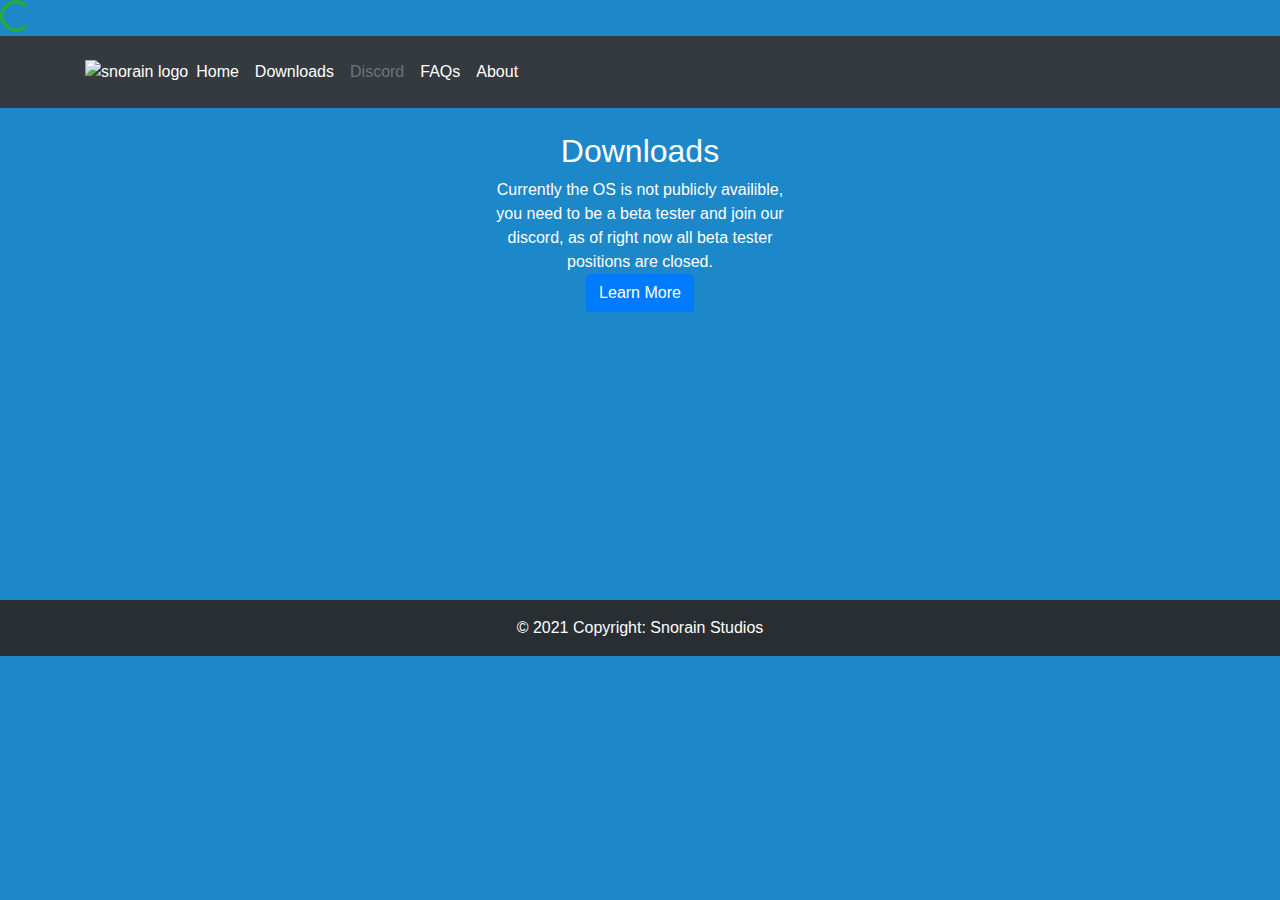
==== discord.html @ 29790fbd "Update discord.html" ====
<!doctype html>
<html lang="en">
  <head>
    <!-- Required meta tags -->
    <meta charset="utf-8">
    <meta name="viewport" content="width=device-width, initial-scale=1, shrink-to-fit=no">
    <link rel="shortcut icon" type="image/png" href="./images/siteimage-8.png">
    <meta name="viewport" content="width=device-width, initial-scale=1">
    <meta name="title" content="Snorain">
    <meta name="description" content="Work in progress">
    <meta name="keywords" content="os, OS">
    <meta name="robots" content="index, follow">
    <meta http-equiv="Content-Type" content="text/html; charset=utf-8">
    <meta name="language" content="English">
    <meta property="og:image" content="./images/logo/siteimage-2.png">
    <title>Snorain Studios</title>
    <!-- Bootstrap CSS -->
    <link rel="stylesheet" href="https://stackpath.bootstrapcdn.com/bootstrap/4.4.1/css/bootstrap.min.css" integrity="sha384-Vkoo8x4CGsO3+Hhxv8T/Q5PaXtkKtu6ug5TOeNV6gBiFeWPGFN9MuhOf23Q9Ifjh" crossorigin="anonymous">
    <!-- Loading animation -->
    <link rel="stylesheet" href="https://oxmc.github.io/Astrobuild2/css/style/loading.css" type="text/css">
    <div class="loader">
      <div class="spinner-border text-success" role="status">
        <span class="sr-only">Loading...</span>
      </div>
    </div>
    <script>
    window.addEventListener("load", function () {
        const loader = document.querySelector(".loader");
        loader.className += " hidden"; // class "loader hidden"
    });
    </script>
    <!-- Add icon library -->
    <link rel="stylesheet" href="https://cdnjs.cloudflare.com/ajax/libs/font-awesome/4.7.0/css/font-awesome.min.css">
    <link rel="stylesheet" href="https://maxcdn.bootstrapcdn.com/font-awesome/4.4.0/css/font-awesome.min.css">
    <link rel="stylesheet" href="https://use.fontawesome.com/releases/v5.7.0/css/all.css" integrity="sha384-lZN37f5QGtY3VHgisS14W3ExzMWZxybE1SJSEsQp9S+oqd12jhcu+A56Ebc1zFSJ" crossorigin="anonymous">
    <link rel="stylesheet" href="https://itai-nelken.github.io/aptpac/assets/css/style.css?v=653fdb393fe2b8d641b0cee23c86bc9c9a54893d">
  </head>
  <body style="background-color:#1c87c9;">
  <header class="p-3 bg-dark text-white">
    <div class="container">
      <div class="d-flex flex-wrap align-items-center justify-content-center justify-content-lg-start">
        <img src="images/siteimage-4.png" title="snorain logo">
        <ul class="nav col-12 col-lg-auto me-lg-auto mb-2 justify-content-center mb-md-0">
          <li><a href="./index.html" class="nav-link px-2 text-white">Home</a></li>
          <li><a href="./downloads.html" class="nav-link px-2 text-white">Downloads</a></li>
          <li><a href="./discord.html" class="nav-link px-2 text-secondary">Discord</a></li>
          <li><a href="#" class="nav-link px-2 text-white">FAQs</a></li>
          <li><a href="#" class="nav-link px-2 text-white">About</a></li>
        </ul>
      </div>
    </div>
  </header>
  <div class="container center p-4 text-center text-white">
    <h2>Downloads</h2>
    <div class="col-4 mx-auto text-wrap" style="width: 20rem;">
    Currently the OS is not publicly availible, you need to be a beta tester and join our discord, as of right now all beta tester positions are closed.
    </div>
    <a href="./beta-tester.html" class="btn btn-primary">
      Learn More
    </a>
  </div>
  <br>
  <br>
  <br>
  <br>
  <br>
  <br>
  <br>
  <br>
  <br>
  <br>
  <br>
  <!-- Footer -->
  <footer class="bg-dark text-center text-white">
    <!-- Copyright -->
    <div class="text-center p-3" style="background-color: rgba(0, 0, 0, 0.2);">
      © 2021 Copyright:
      <a class="text-white" href="./index.html">Snorain Studios</a>
    </div>
    <!-- Copyright -->
  </footer>
  <!-- Footer -->
    <!-- Optional JavaScript -->
    <!-- jQuery first, then Popper.js, then Bootstrap JS -->
    <script src="https://code.jquery.com/jquery-3.4.1.slim.min.js" integrity="sha384-J6qa4849blE2+poT4WnyKhv5vZF5SrPo0iEjwBvKU7imGFAV0wwj1yYfoRSJoZ+n" crossorigin="anonymous"></script>
    <script src="https://cdn.jsdelivr.net/npm/popper.js@1.16.0/dist/umd/popper.min.js" integrity="sha384-Q6E9RHvbIyZFJoft+2mJbHaEWldlvI9IOYy5n3zV9zzTtmI3UksdQRVvoxMfooAo" crossorigin="anonymous"></script>
    <script src="https://stackpath.bootstrapcdn.com/bootstrap/4.4.1/js/bootstrap.min.js" integrity="sha384-wfSDF2E50Y2D1uUdj0O3uMBJnjuUD4Ih7YwaYd1iqfktj0Uod8GCExl3Og8ifwB6" crossorigin="anonymous"></script>
  </body>
</html>
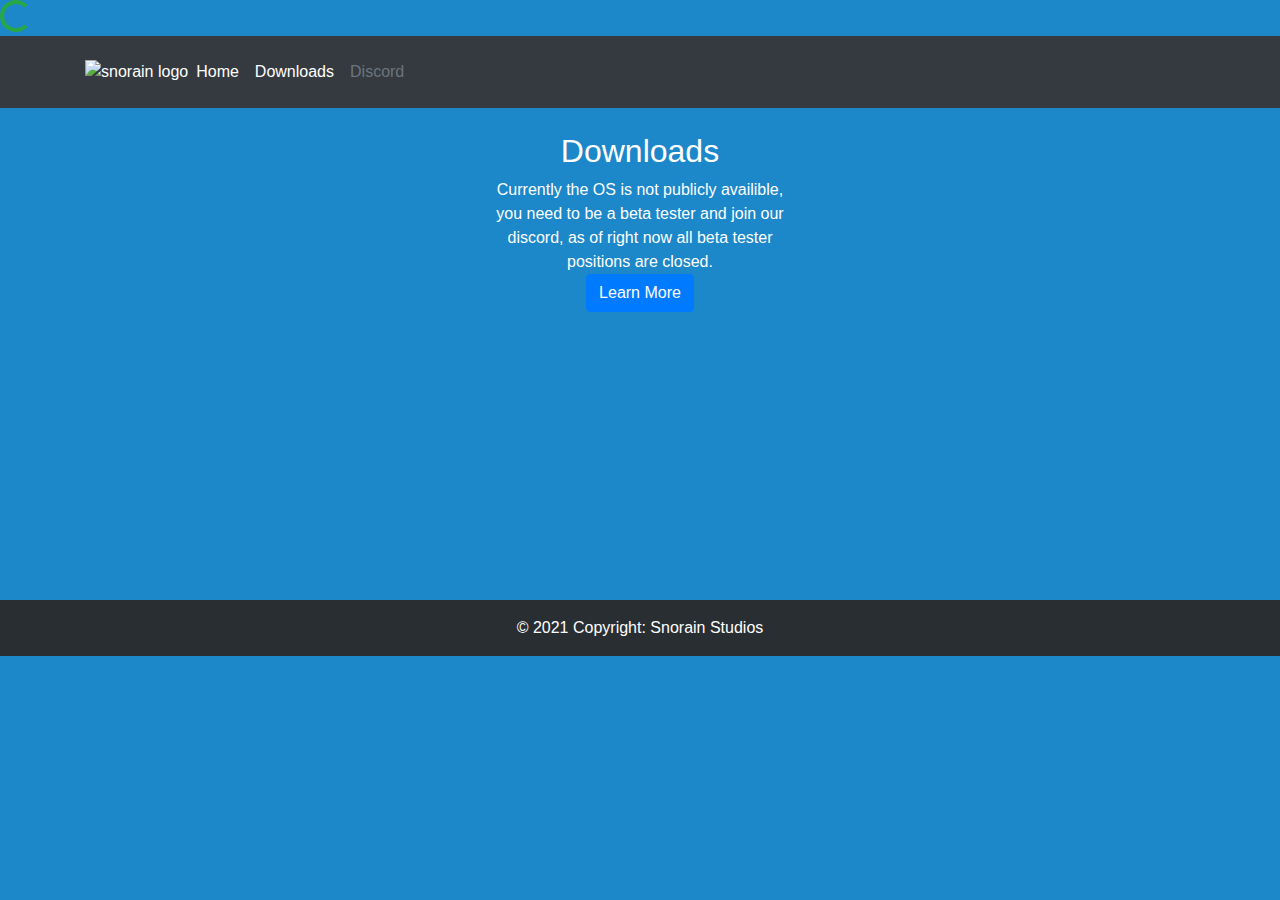
==== commit 7849b8bd: "Update discord.html" ====
--- a/discord.html
+++ b/discord.html
@@ -4,7 +4,7 @@
     <!-- Required meta tags -->
     <meta charset="utf-8">
     <meta name="viewport" content="width=device-width, initial-scale=1, shrink-to-fit=no">
-    <link rel="shortcut icon" type="image/png" href="./images/siteimage-8.png">
+    <link rel="shortcut icon" type="image/png" href="images/logo/siteimage-8.png">
     <meta name="viewport" content="width=device-width, initial-scale=1">
     <meta name="title" content="Snorain">
     <meta name="description" content="Work in progress">
@@ -39,13 +39,13 @@
   <header class="p-3 bg-dark text-white">
     <div class="container">
       <div class="d-flex flex-wrap align-items-center justify-content-center justify-content-lg-start">
-        <img src="images/siteimage-4.png" title="snorain logo">
+        <img src="./images/logo/siteimage-4.png" title="snorain logo">
         <ul class="nav col-12 col-lg-auto me-lg-auto mb-2 justify-content-center mb-md-0">
           <li><a href="./index.html" class="nav-link px-2 text-white">Home</a></li>
           <li><a href="./downloads.html" class="nav-link px-2 text-white">Downloads</a></li>
           <li><a href="./discord.html" class="nav-link px-2 text-secondary">Discord</a></li>
-          <li><a href="#" class="nav-link px-2 text-white">FAQs</a></li>
-          <li><a href="#" class="nav-link px-2 text-white">About</a></li>
+          <!--<li><a href="#" class="nav-link px-2 text-white">FAQs</a></li>
+          <li><a href="#" class="nav-link px-2 text-white">About</a></li>-->
         </ul>
       </div>
     </div>
